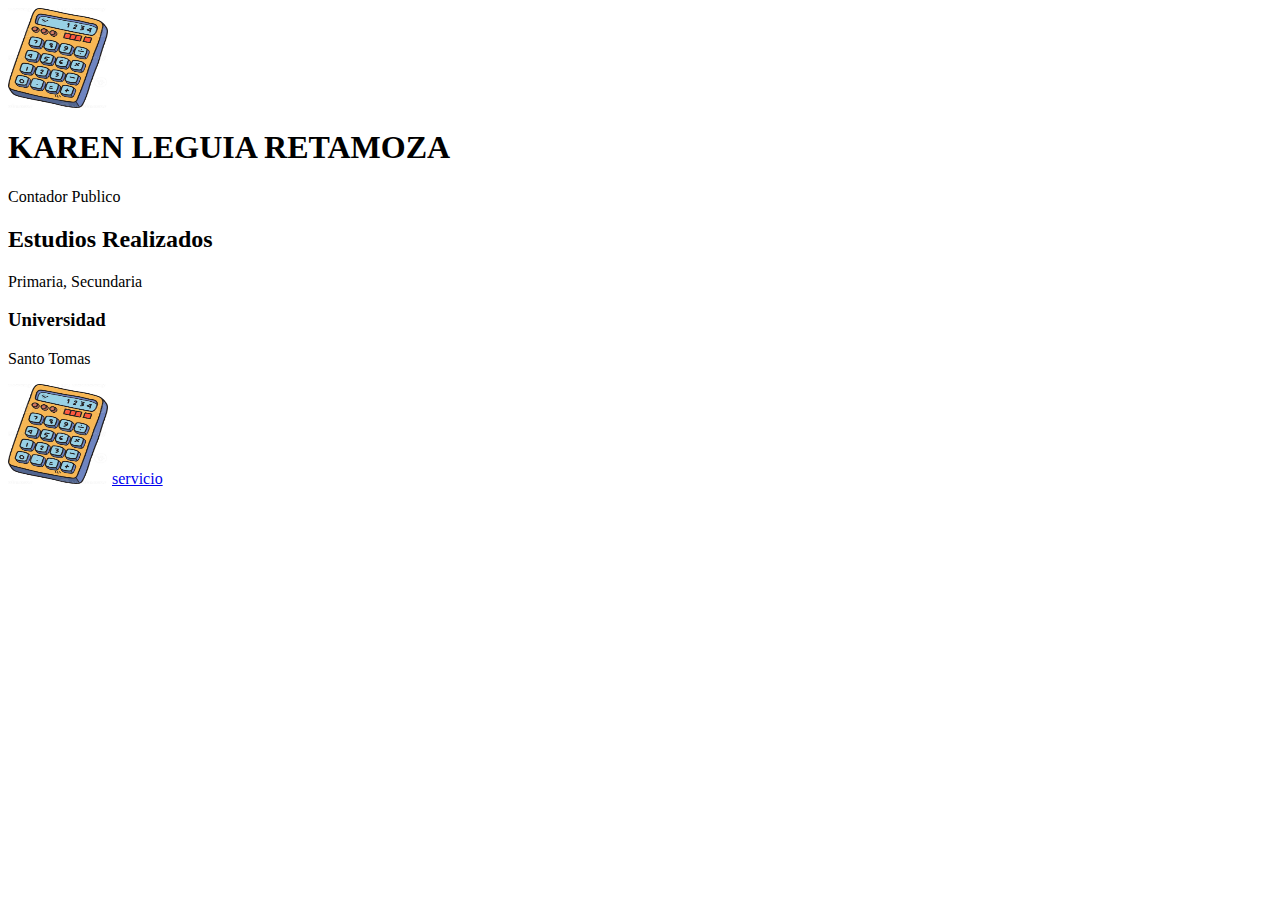
==== index.html @ 98ad85e0 "Add files via upload" ====
<html>
<head>

    <title> mi primera pagina </title>
</head>
<body>
    <img src="Calculadora.jpg" alt="FUERA DE SERVICIO" height="100px" width="100px">
<h1>KAREN LEGUIA RETAMOZA</h1> 
<P>Contador Publico</p>
<h2>Estudios Realizados</h2>
<p>Primaria, Secundaria</p>
<h3>Universidad</h3>
<p>Santo Tomas</p>
<img src="Calculadora.jpg" alt="CONTADOR PUBLICO" height="100px" width="100px">
<a href="servicio.html">servicio</a>

</body>
</html>
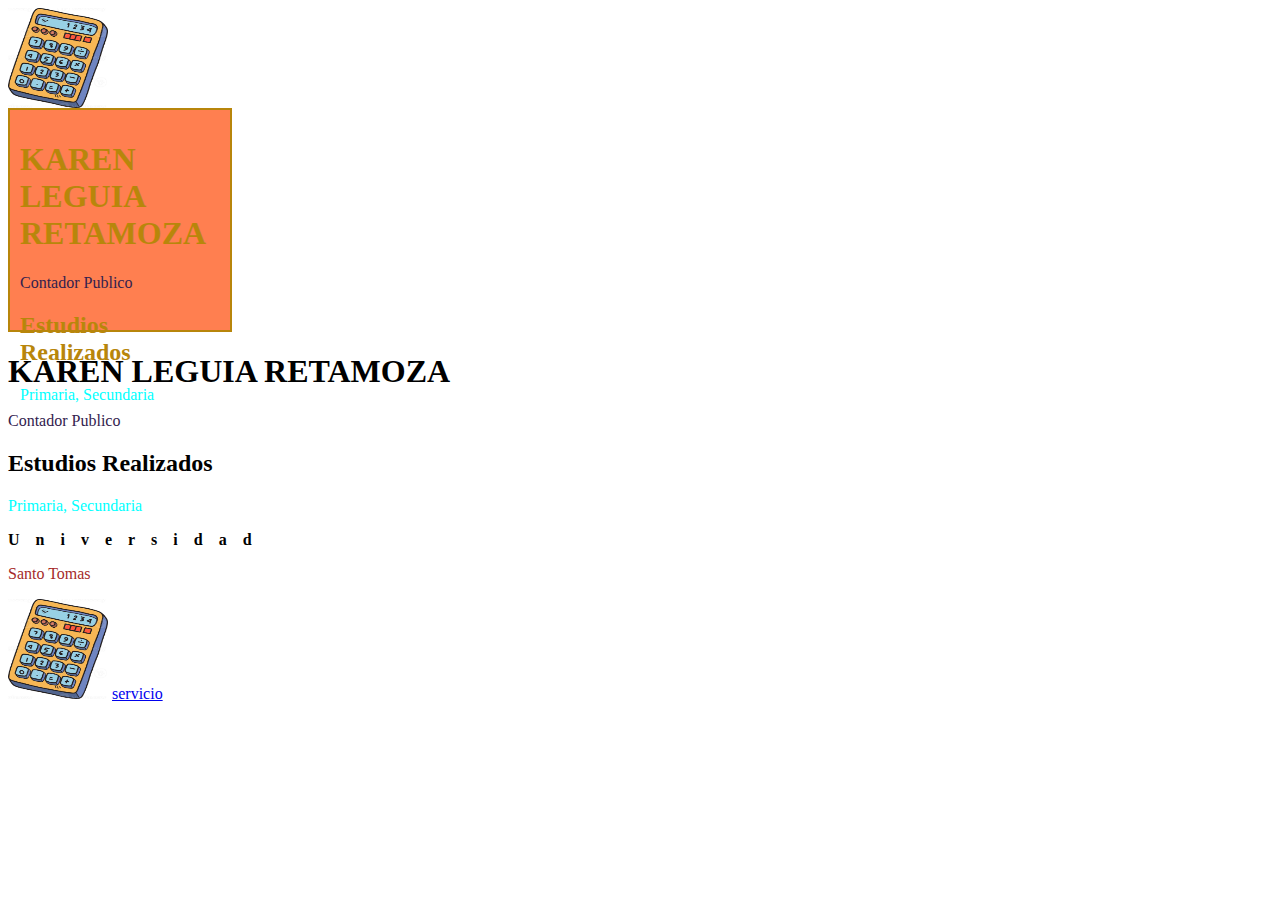
==== commit 9d2ed4cf: "Add files via upload" ====
--- a/index.html
+++ b/index.html
@@ -2,15 +2,20 @@
 <head>
 
     <title> mi primera pagina </title>
+    <link rel="stylesheet" href="estilos.css">
 </head>
 <body>
     <img src="Calculadora.jpg" alt="FUERA DE SERVICIO" height="100px" width="100px">
+    <div id="seccion1"><h1>KAREN LEGUIA RETAMOZA</h1> 
+        <P class="titulos">Contador Publico</p>
+        <h2>Estudios Realizados</h2>
+        <p class="parrafo">Primaria, Secundaria</p></div>
 <h1>KAREN LEGUIA RETAMOZA</h1> 
-<P>Contador Publico</p>
+<P class="titulos">Contador Publico</p>
 <h2>Estudios Realizados</h2>
-<p>Primaria, Secundaria</p>
-<h3>Universidad</h3>
-<p>Santo Tomas</p>
+<p class="parrafo">Primaria, Secundaria</p>
+<h3 class="categoria">Universidad</h3>
+<p id="parrafo1">Santo Tomas</p>
 <img src="Calculadora.jpg" alt="CONTADOR PUBLICO" height="100px" width="100px">
 <a href="servicio.html">servicio</a>
 
--- a/estilos.css
+++ b/estilos.css
@@ -0,0 +1,60 @@
+p {
+    color: aqua;
+}
+.titulos {
+    color: rgb(50, 33, 78);
+}
+#parrafo1 {color: brown;}
+.categoria {
+    font-size: 100%;
+    letter-spacing: 16px;
+    
+}
+#contable {
+    letter-spacing: 20px;
+}
+.servicios {color: black;}
+#seccion1 {
+    width: 200px;
+    height: 200px;
+    margin margin-left: 20px;
+    padding: 10px;
+    border: 2px solid; color: darkgoldenrod;
+    background-color: coral;
+    
+}
+#seccion2 {
+    width: 100px;
+    height: 100px;
+    margin-left: 200px;
+    padding: 10px;
+    border: 5px solid; color: rgb(178, 11, 184);
+    background-color: rgb(80, 255, 118);
+}
+ .contenedor {
+        display: flex;
+        justify-content: flex-end;
+    }
+    .item {
+        background-position: 15%;
+    }
+    .item2 {
+        background-position: 50%;
+        background-color: blueviolet;
+        background-image: -moz-element(coral);
+    }
+    .central {letter-spacing: 23%;
+    width: 300;
+    margin-bottom: 43%;
+    border-style: dotted;
+    justify-self: center;
+}
+.grid-item{
+    display: grid;
+    grid-template-columns: auto auto auto;
+    gap: 90px;
+    }
+    .grid-item2{
+        background-color: rgb(255, 244, 240);
+        text-align: justify;
+        }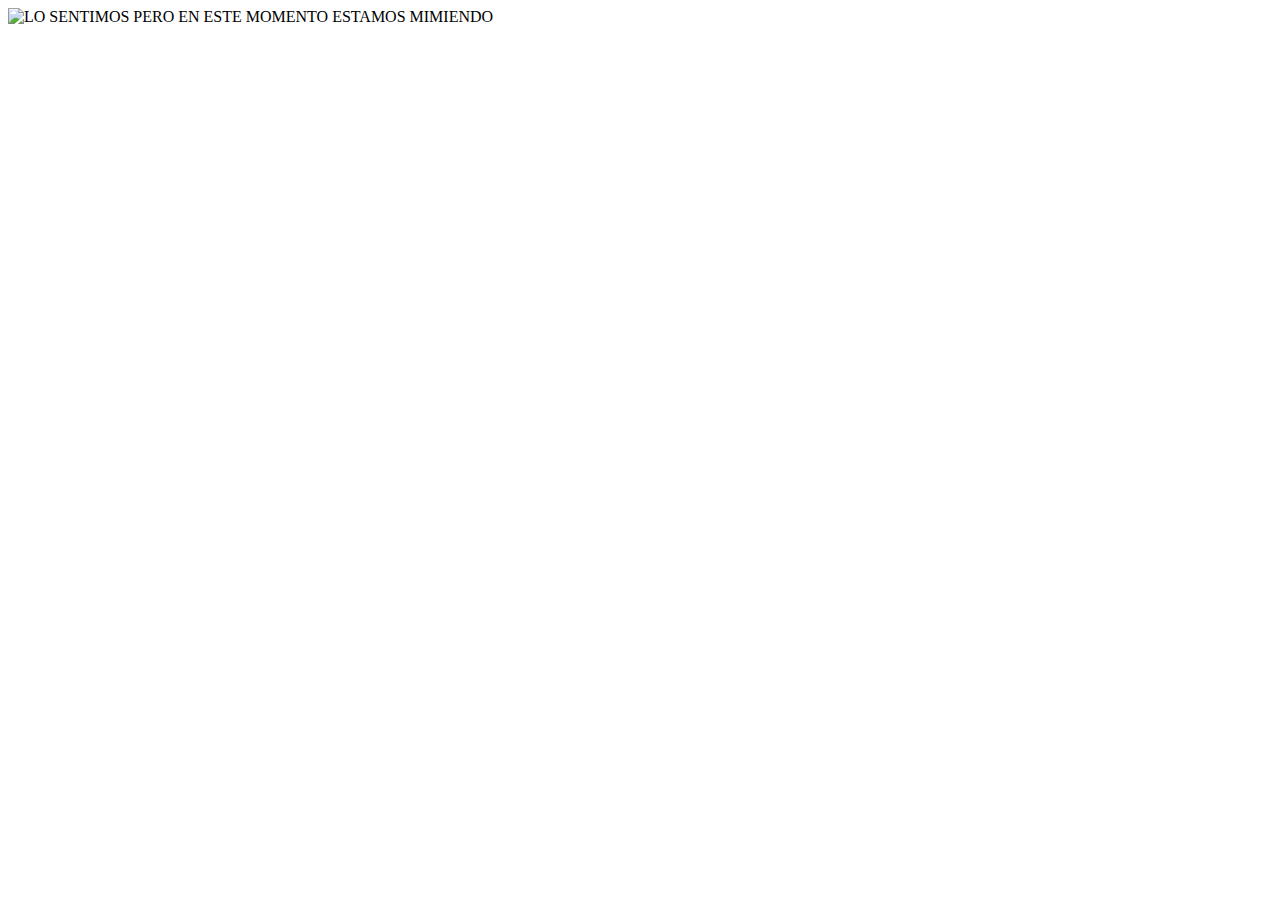
==== commit e27f4284: "Add files via upload" ====
--- a/index.html
+++ b/index.html
@@ -1,23 +1,8 @@
 <html>
-<head>
-
-    <title> mi primera pagina </title>
-    <link rel="stylesheet" href="estilos.css">
-</head>
-<body>
-    <img src="Calculadora.jpg" alt="FUERA DE SERVICIO" height="100px" width="100px">
-    <div id="seccion1"><h1>KAREN LEGUIA RETAMOZA</h1> 
-        <P class="titulos">Contador Publico</p>
-        <h2>Estudios Realizados</h2>
-        <p class="parrafo">Primaria, Secundaria</p></div>
-<h1>KAREN LEGUIA RETAMOZA</h1> 
-<P class="titulos">Contador Publico</p>
-<h2>Estudios Realizados</h2>
-<p class="parrafo">Primaria, Secundaria</p>
-<h3 class="categoria">Universidad</h3>
-<p id="parrafo1">Santo Tomas</p>
-<img src="Calculadora.jpg" alt="CONTADOR PUBLICO" height="100px" width="100px">
-<a href="servicio.html">servicio</a>
-
-</body>
-</html>
+    <head>
+        <title>MADRE E HIJAS 5.0XD</title>
+    </head>
+    <body>
+        <img src="madre e hija.jpg" alt="LO SENTIMOS PERO EN ESTE MOMENTO ESTAMOS MIMIENDO">
+    </body>
+</html>